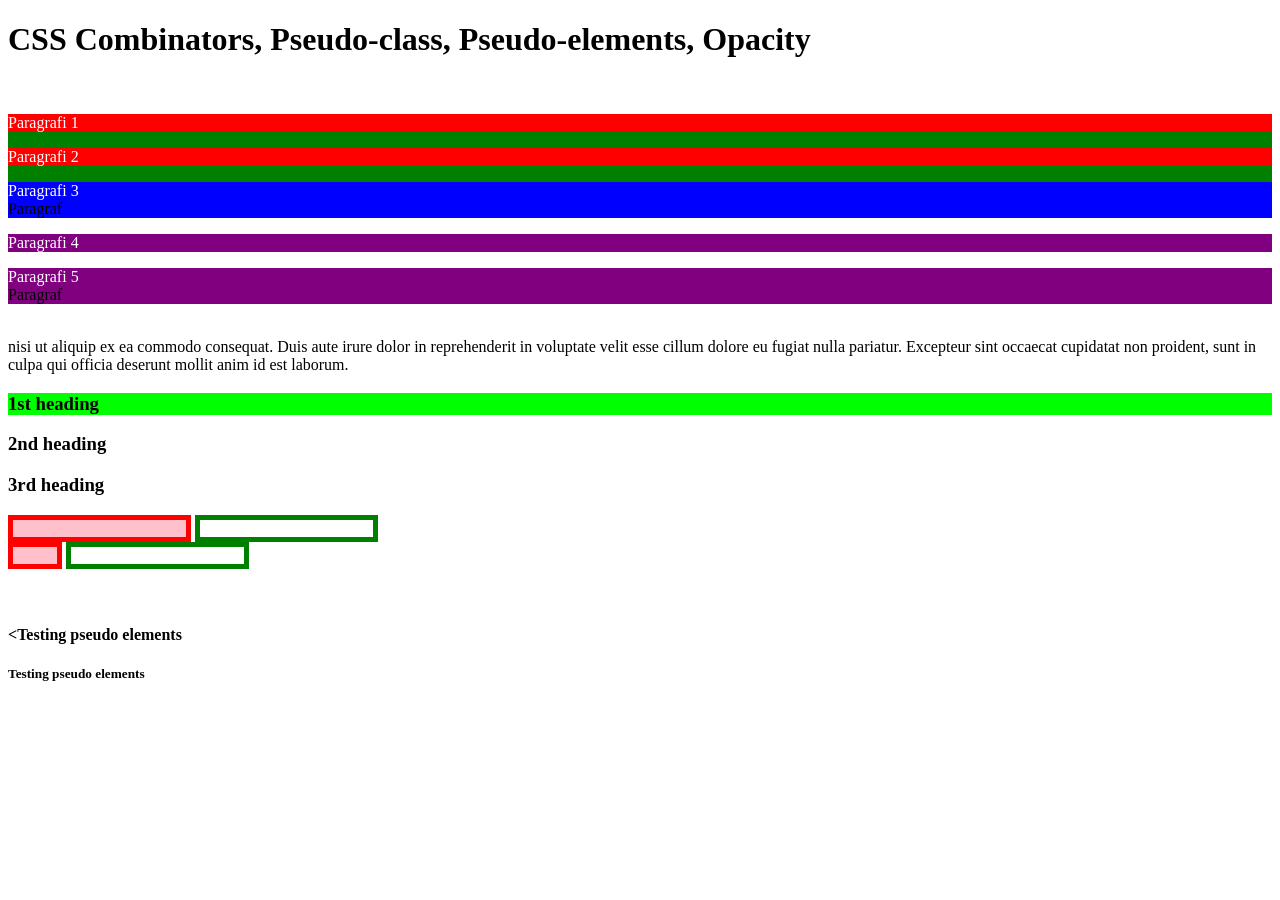
==== Lesson 13/index.html @ 43342d9b "commit" ====
<!DOCTYPE html>
<html>
<head>
	<meta charset= "utf-8">
	<meta name="viewport">
	<link rel="stylesheet" type="text/css" href="style.css">
</head>
<body>

    <h1>CSS Combinators, Pseudo-class, Pseudo-elements, Opacity</h1>

    <p>Paragrafi 0</p>

    <article>
    	<p>Paragrafi 1</p>
    	<p>Paragrafi 2</p>
    	<div>
    		<p>Paragrafi 3 <br> Paragraf</p>
    	</div>
    </article>

    <p>Paragrafi 4</p>

    <p>Paragrafi 5 <br> Paragraf</p>

    <div>
    	<p>Lorem ipsum dolor sit amet, consectetur adipisicing elit, sed do eiusmod
    	tempor incididunt ut labore et dolore magna aliqua. Ut enim ad minim veniam,
    	quis nostrud exercitation ullamco laboris nisi ut aliquip ex ea commodo
    	consequat. Duis aute irure dolor in reprehenderit in voluptate velit esse
    	cillum dolore eu fugiat nulla pariatur. Excepteur sint occaecat cupidatat non
    	proident, sunt in culpa qui officia deserunt mollit anim id est laborum.</p>
    </div>

    <div>
        <h3>1st heading</h3>
        <h3>2nd heading</h3>
        <h3>3rd heading</h3>
    </div>

    <form>
        <input type="text" name="numri" required>
        <input type="text" name="numri2">
    </form>
    <form>
    	<input type="number" name="numri3" min="6" max="30" required>
    	<input type="number" name="numri4">
    </form>

    <br>
    <br>

    <h4>Testing pseudo elements</h4>
    <h5>Testing pseudo elements</h5>

    <br>
    <br>

</body>
</html>
---- Lesson 13/style.css ----
/*
There are four different combinators that we can use in CSS:

①  descendant selector (space)
②  child selector (>)
③  adjacent sibling selector (+)
④  general sibling selector (~)
*/

th, td{

}

article p{
    background: blue;
}

article > p{
	background: red;
}

article + p{
	background: yellow;
}

p + article{
	background: green;
}

article ~ p{
	background: purple;
}


h3:first-child{
	background: lime;
}

input:in-range{
	border: 3px solid green;
}

input:out-of-range{
	border: 3px solid red;
}

input:required{
	background-color: aquamarine;
}

input:first-of-type{
	background: pink;
}

input:focus{
	background: yellow;
}

input:invalid{
	border: 5px solid red;
}

input:valid{
	border: 5px solid green;
}

/*
input:in-range
input:out-of-range
input:required
input:focus
input:first-of-type  
input:last-of-type  
input:valid
input:invalid
*/

p::first-line{
    color: white;
}

/*
::first-line
::before
::after
::selection
*/

h4::before{
	content: "<";
}
h5::after{
	content: url("https://cdn.iconscout.com/icon/free/png-256/free-apple-photos-icon-svg-download-png-493155.png");
}

p::selection{
	background: red;
	color: blue;
}
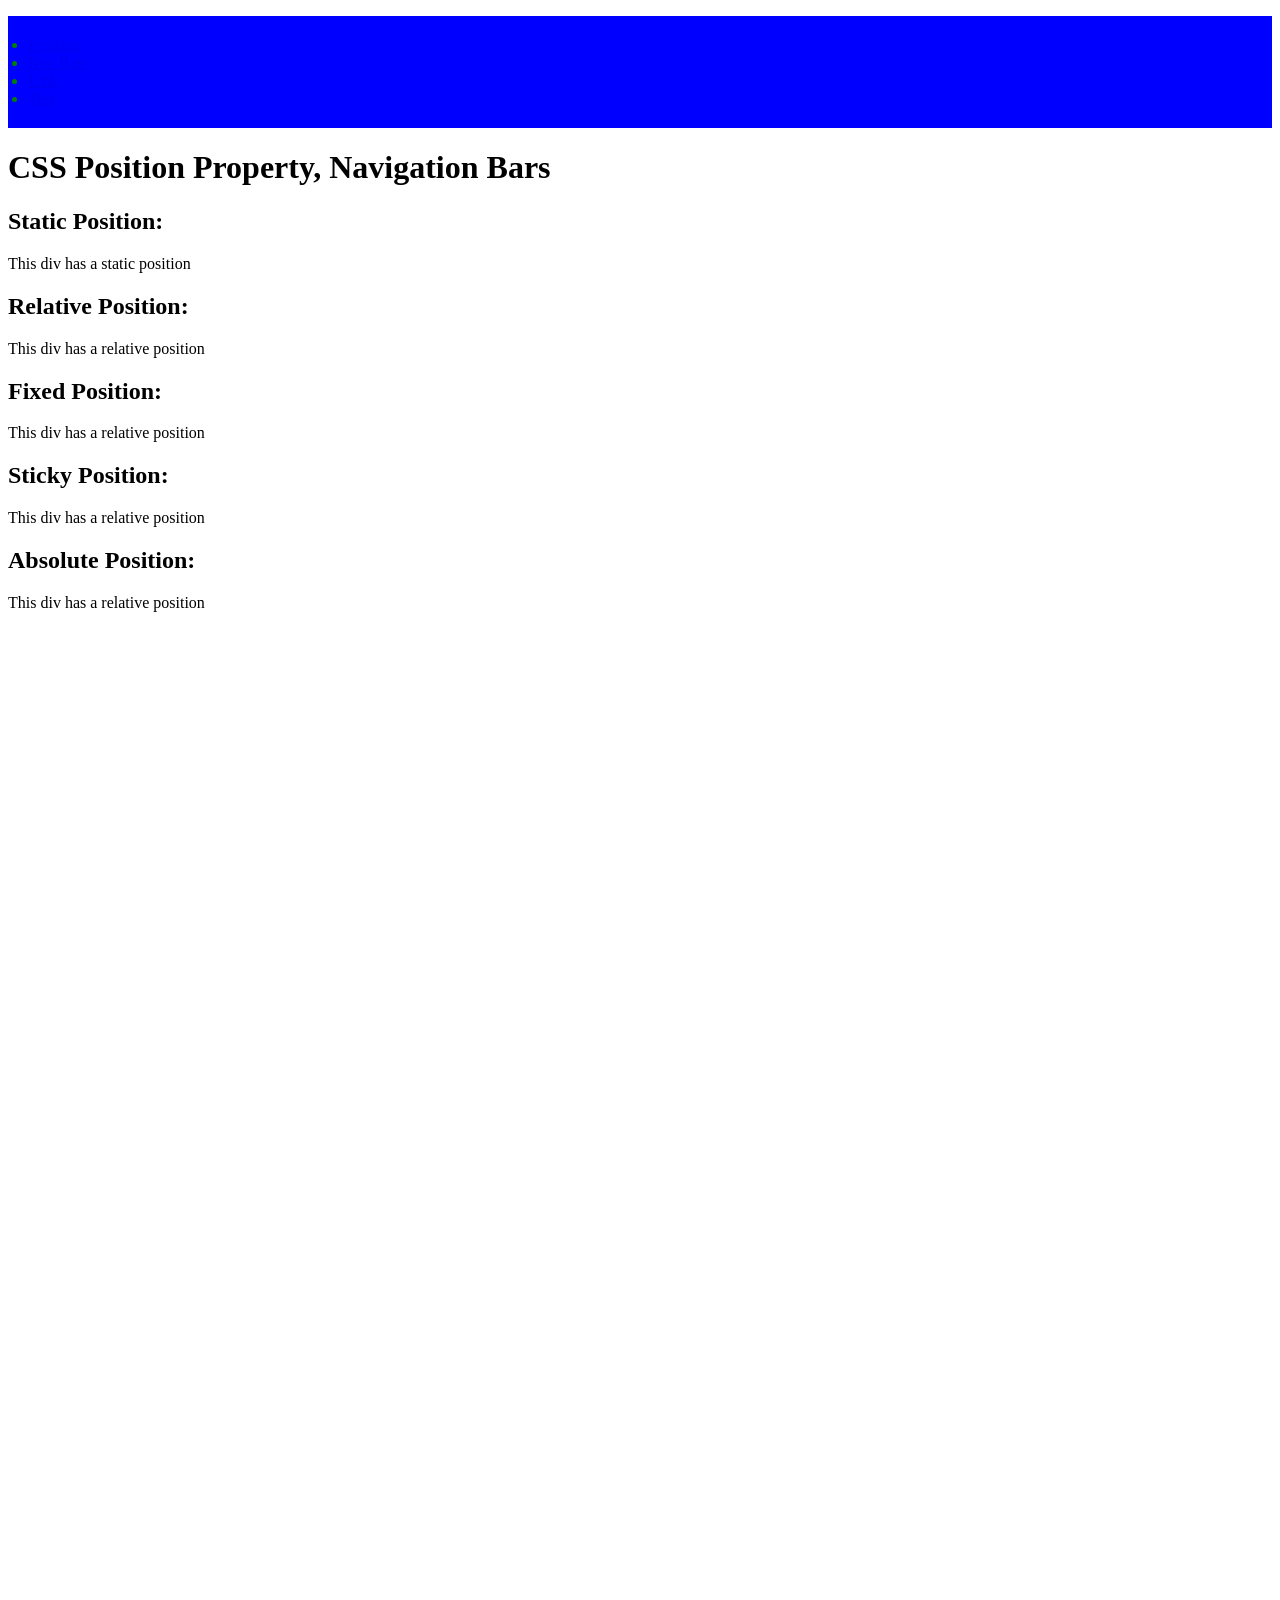
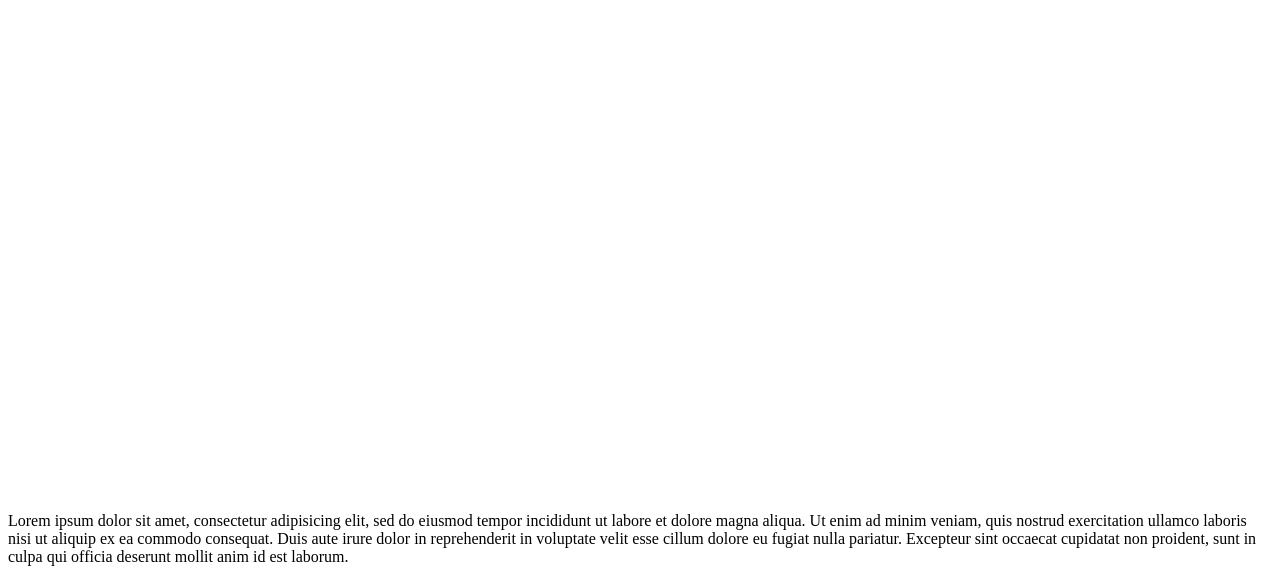
==== commit 8c91b38f: "nav bar" ====
--- a/Lesson 13/index.html
+++ b/Lesson 13/index.html
@@ -1,60 +1,49 @@
 <!DOCTYPE html>
 <html>
 <head>
-	<meta charset= "utf-8">
-	<meta name="viewport">
+	<meta charset="utf-8">
+	<meta name="viewport" content="width=device-width, initial-scale=1">
 	<link rel="stylesheet" type="text/css" href="style.css">
+	<title>Lesson 15</title>
 </head>
 <body>
 
-    <h1>CSS Combinators, Pseudo-class, Pseudo-elements, Opacity</h1>
+    <nav>
+     	<ul>
+     		<li><a href="index.html">Position</a></li>
+     		<li><a href="nav.html" class="active">Nav Bars</a></li>
+     		<li><a href="#">Link</a></li>
+     		<li><a href="#">Test</a></li>
+     	</ul>
+    </nav>
 
-    <p>Paragrafi 0</p>
 
-    <article>
-    	<p>Paragrafi 1</p>
-    	<p>Paragrafi 2</p>
-    	<div>
-    		<p>Paragrafi 3 <br> Paragraf</p>
-    	</div>
-    </article>
+<h1>CSS Position Property, Navigation Bars</h1>
 
-    <p>Paragrafi 4</p>
+<h2>Static Position:</h2>
+<div id="static">This div has a static position</div>
 
-    <p>Paragrafi 5 <br> Paragraf</p>
+<h2>Relative Position:</h2>
+<div id="relative">This div has a relative position</div>
 
-    <div>
-    	<p>Lorem ipsum dolor sit amet, consectetur adipisicing elit, sed do eiusmod
-    	tempor incididunt ut labore et dolore magna aliqua. Ut enim ad minim veniam,
-    	quis nostrud exercitation ullamco laboris nisi ut aliquip ex ea commodo
-    	consequat. Duis aute irure dolor in reprehenderit in voluptate velit esse
-    	cillum dolore eu fugiat nulla pariatur. Excepteur sint occaecat cupidatat non
-    	proident, sunt in culpa qui officia deserunt mollit anim id est laborum.</p>
-    </div>
+<h2>Fixed Position:</h2>
+<div id="fixed">This div has a relative position</div>
 
-    <div>
-        <h3>1st heading</h3>
-        <h3>2nd heading</h3>
-        <h3>3rd heading</h3>
-    </div>
+<h2>Sticky Position:</h2>
+<div id="sticky">This div has a relative position</div>
 
-    <form>
-        <input type="text" name="numri" required>
-        <input type="text" name="numri2">
-    </form>
-    <form>
-    	<input type="number" name="numri3" min="6" max="30" required>
-    	<input type="number" name="numri4">
-    </form>
+<h2>Absolute Position:</h2>
+<div id="parent">
+     <div id="absolute">This div has a relative position</div>
+</div>
 
-    <br>
-    <br>
+<p style="margin-top: 1500px;">Lorem ipsum dolor sit amet, consectetur adipisicing elit, sed do eiusmod
+	tempor incididunt ut labore et dolore magna aliqua. Ut enim ad minim veniam,
+	quis nostrud exercitation ullamco laboris nisi ut aliquip ex ea commodo
+	consequat. Duis aute irure dolor in reprehenderit in voluptate velit esse
+	cillum dolore eu fugiat nulla pariatur. Excepteur sint occaecat cupidatat non
+	proident, sunt in culpa qui officia deserunt mollit anim id est laborum.</p>
 
-    <h4>Testing pseudo elements</h4>
-    <h5>Testing pseudo elements</h5>
-
-    <br>
-    <br>
 
 </body>
 </html>
--- a/Lesson 13/style.css
+++ b/Lesson 13/style.css
@@ -1,99 +1,9 @@
-/*
-There are four different combinators that we can use in CSS:
-
-①  descendant selector (space)
-②  child selector (>)
-③  adjacent sibling selector (+)
-④  general sibling selector (~)
-*/
-
-th, td{
-
+nav ul{
+	background-color: blue;
+	color: green;
+	padding: 20px;
+	list-style-image: url(../img);
 }
-
-article p{
-    background: blue;
-}
-
-article > p{
-	background: red;
-}
-
-article + p{
-	background: yellow;
-}
-
-p + article{
-	background: green;
-}
-
-article ~ p{
-	background: purple;
-}
-
-
-h3:first-child{
-	background: lime;
-}
-
-input:in-range{
-	border: 3px solid green;
-}
-
-input:out-of-range{
-	border: 3px solid red;
-}
-
-input:required{
-	background-color: aquamarine;
-}
-
-input:first-of-type{
-	background: pink;
-}
-
-input:focus{
-	background: yellow;
-}
-
-input:invalid{
-	border: 5px solid red;
-}
-
-input:valid{
-	border: 5px solid green;
-}
-
-/*
-input:in-range
-input:out-of-range
-input:required
-input:focus
-input:first-of-type  
-input:last-of-type  
-input:valid
-input:invalid
-*/
-
-p::first-line{
-    color: white;
-}
-
-/*
-::first-line
-::before
-::after
-::selection
-*/
-
-h4::before{
-	content: "<";
-}
-h5::after{
-	content: url("https://cdn.iconscout.com/icon/free/png-256/free-apple-photos-icon-svg-download-png-493155.png");
-}
-
-p::selection{
-	background: red;
-	color: blue;
+nav a{
+	
 }
